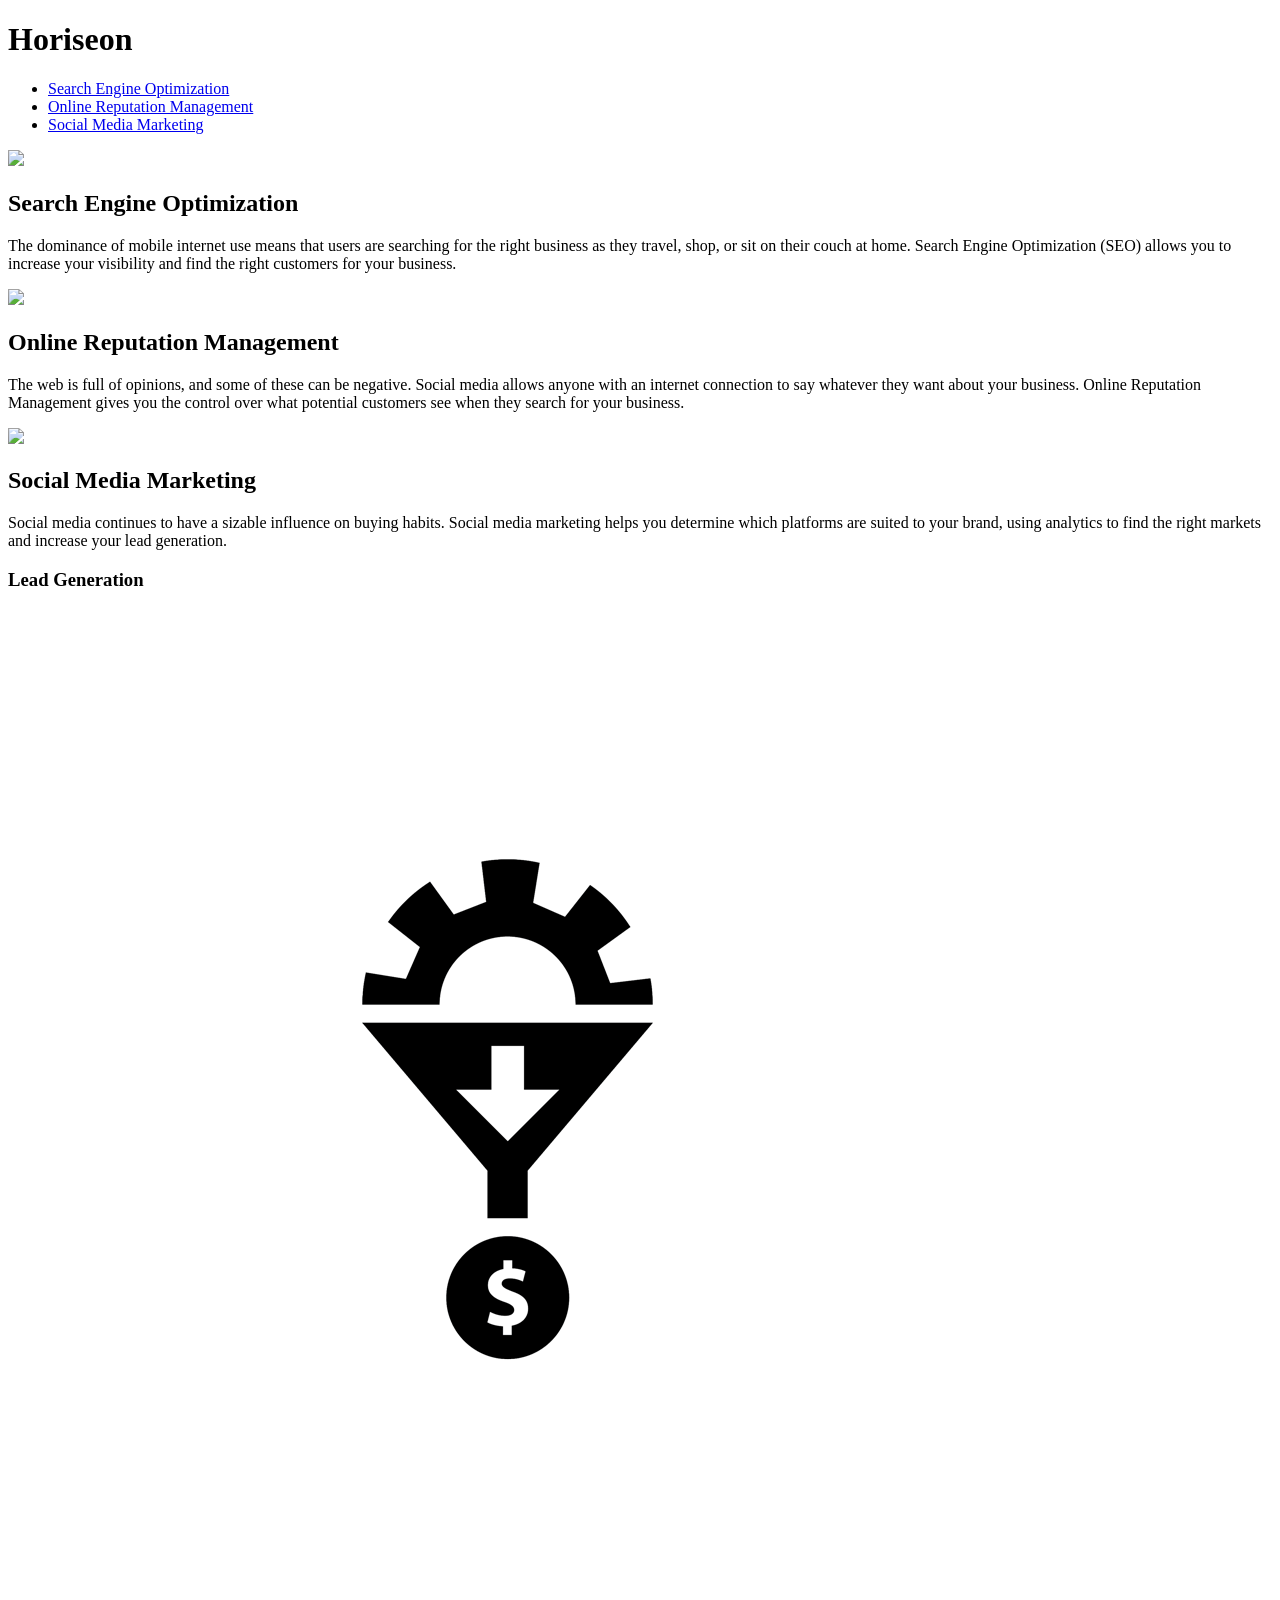
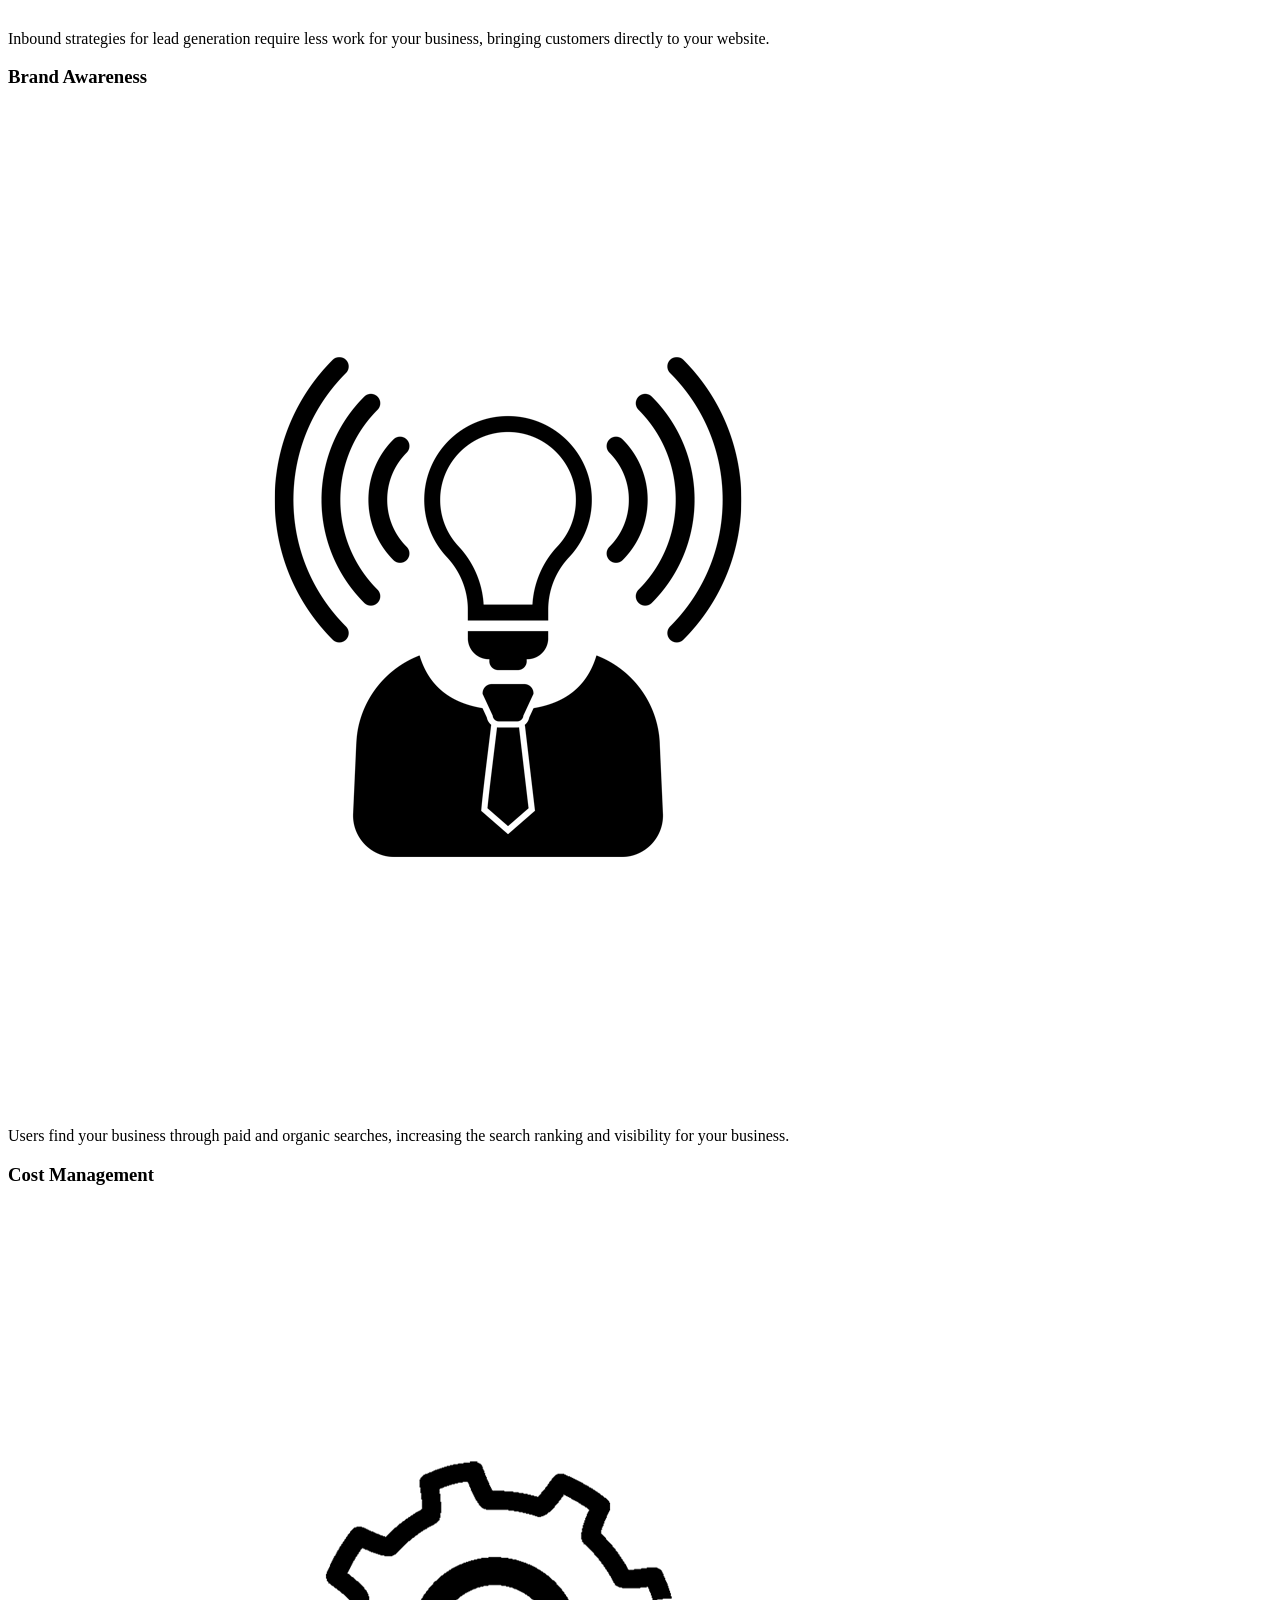
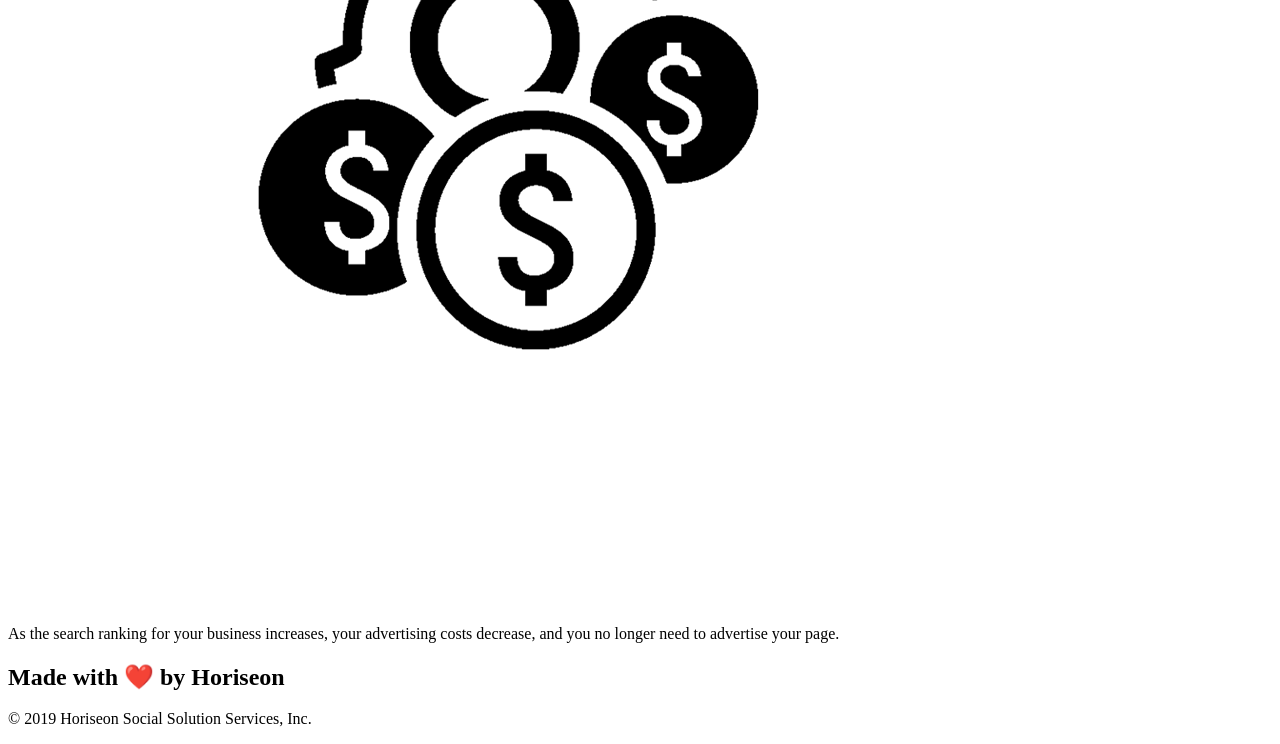
==== 02-Challenge/Develop/index.html @ 5384fc6d "initial-commit" ====
<!DOCTYPE html>
<html lang="en-us">

<head>
    <meta charset="UTF-8" />
    <link rel="stylesheet" href="./assets/css/style.css">
    <title>website</title>
</head>

<body>
    <div class="header">
        <h1>Hori<span class="seo">seo</span>n</h1>
        <div>
            <ul>
                <li>
                    <a href="#search-engine-optimization">Search Engine Optimization</a>
                </li>
                <li>
                    <a href="#online-reputation-management">Online Reputation Management</a>
                </li>
                <li>
                    <a href="#social-media-marketing">Social Media Marketing</a>
                </li>
            </ul>
        </div>
    </div>
    <div class="hero"></div>
    <div class="content">
        <div class="search-engine-optimization">
            <img src="./assets/images/search-engine-optimization.jpg" class="float-left" />
            <h2>Search Engine Optimization</h2>
            <p>
                The dominance of mobile internet use means that users are searching for the right business as they travel, shop, or sit on their couch at home. Search Engine Optimization (SEO) allows you to increase your visibility and find the right customers for your business.
            </p>
        </div>
        <div id="online-reputation-management" class="online-reputation-management">
            <img src="./assets/images/online-reputation-management.jpg" class="float-right" />
            <h2>Online Reputation Management</h2>
            <p>
                The web is full of opinions, and some of these can be negative. Social media allows anyone with an internet connection to say whatever they want about your business. Online Reputation Management gives you the control over what potential customers see when they search for your business.
            </p>
        </div>
        <div id="social-media-marketing" class="social-media-marketing">
            <img src="./assets/images/social-media-marketing.jpg" class="float-left" />
            <h2>Social Media Marketing</h2>
            <p>
                Social media continues to have a sizable influence on buying habits. Social media marketing helps you determine which platforms are suited to your brand, using analytics to find the right markets and increase your lead generation.
            </p>
        </div>
    </div>
    <div class="benefits">
        <div class="benefit-lead">
            <h3>Lead Generation</h3>
            <img src="./assets/images/lead-generation.png" />
            <p>
                Inbound strategies for lead generation require less work for your business, bringing customers directly to your website.
            </p>
        </div>
        <div class="benefit-brand">
            <h3>Brand Awareness</h3>
            <img src="./assets/images/brand-awareness.png" />
            <p>
                Users find your business through paid and organic searches, increasing the search ranking and visibility for your business.
            </p>
        </div>
        <div class="benefit-cost">
            <h3>Cost Management</h3>
            <img src="./assets/images/cost-management.png"></img>
            <p>
                As the search ranking for your business increases, your advertising costs decrease, and you no longer need to advertise your page.
            </p>
        </div>
    </div>
    <div class="footer">
        <h2>Made with ❤️️ by Horiseon</h2>
        <p>
            &copy; 2019 Horiseon Social Solution Services, Inc.
        </p>
    </div>
</body>

</html>
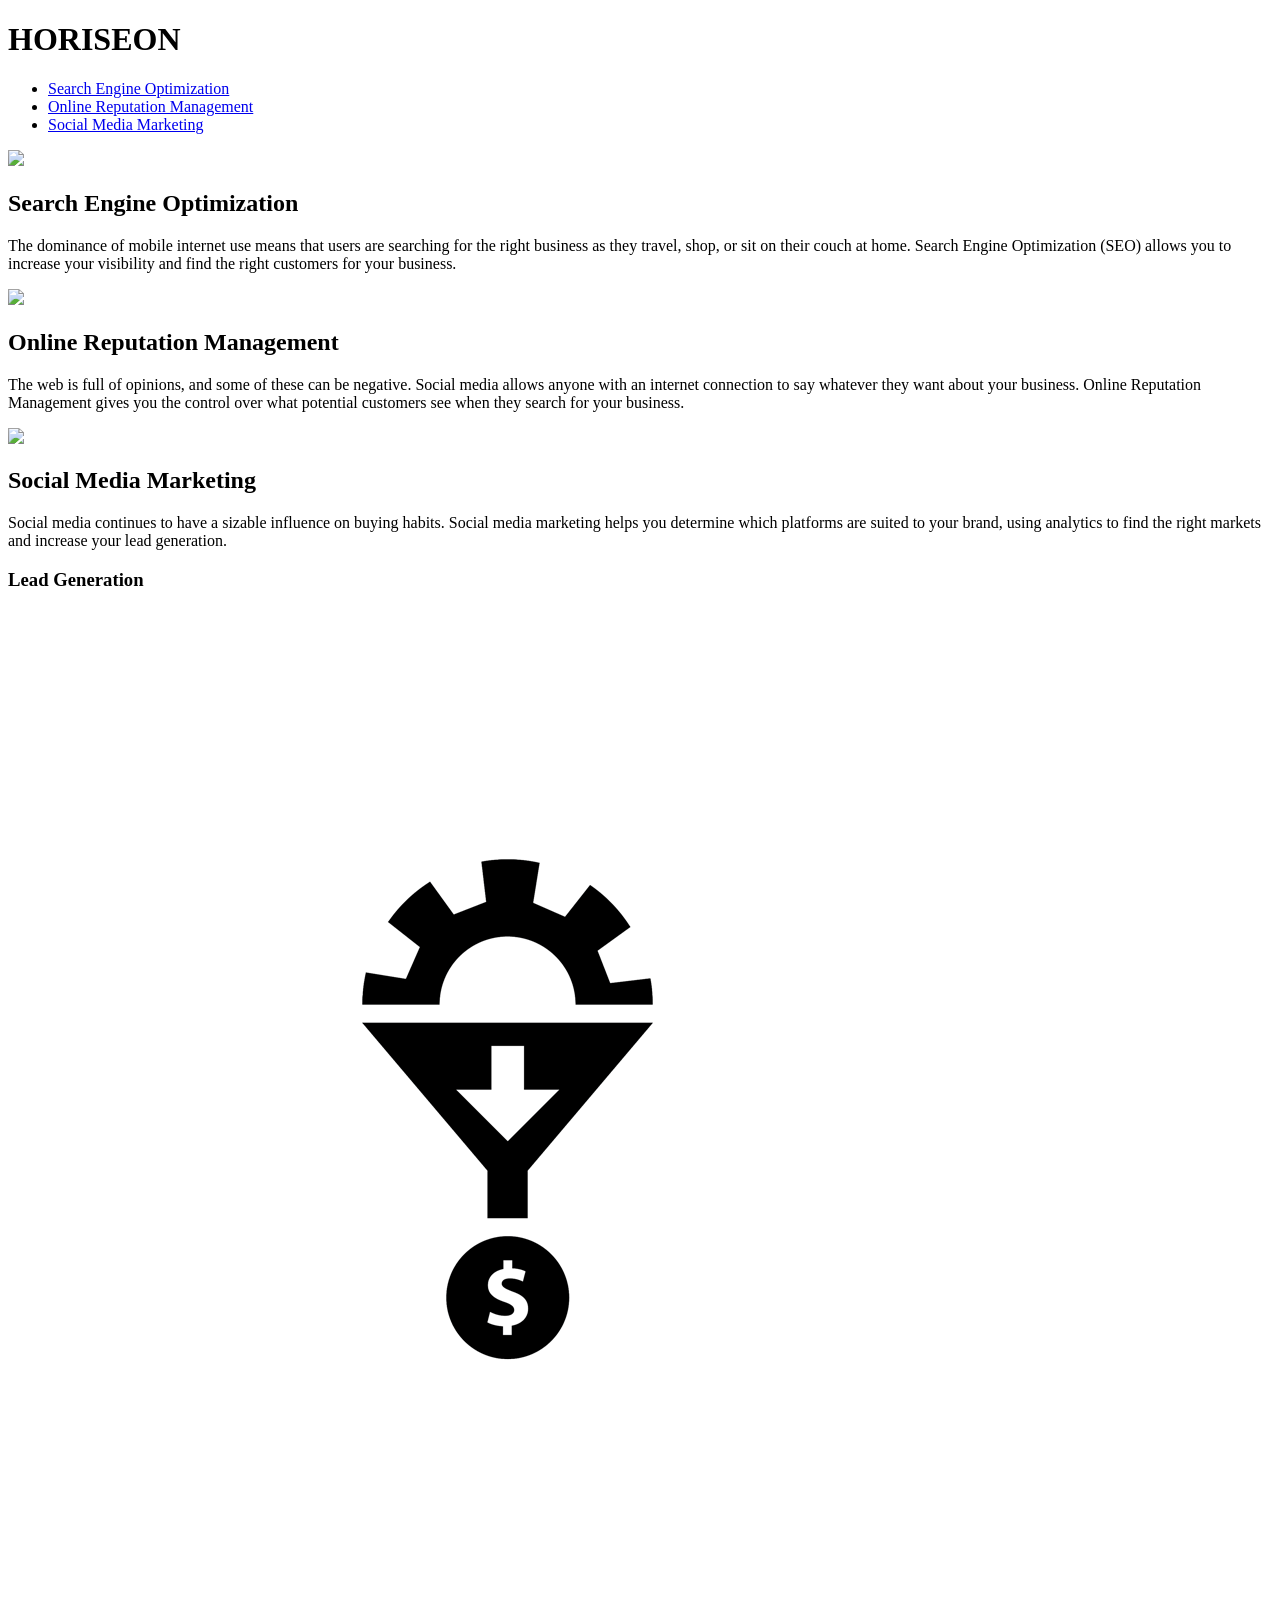
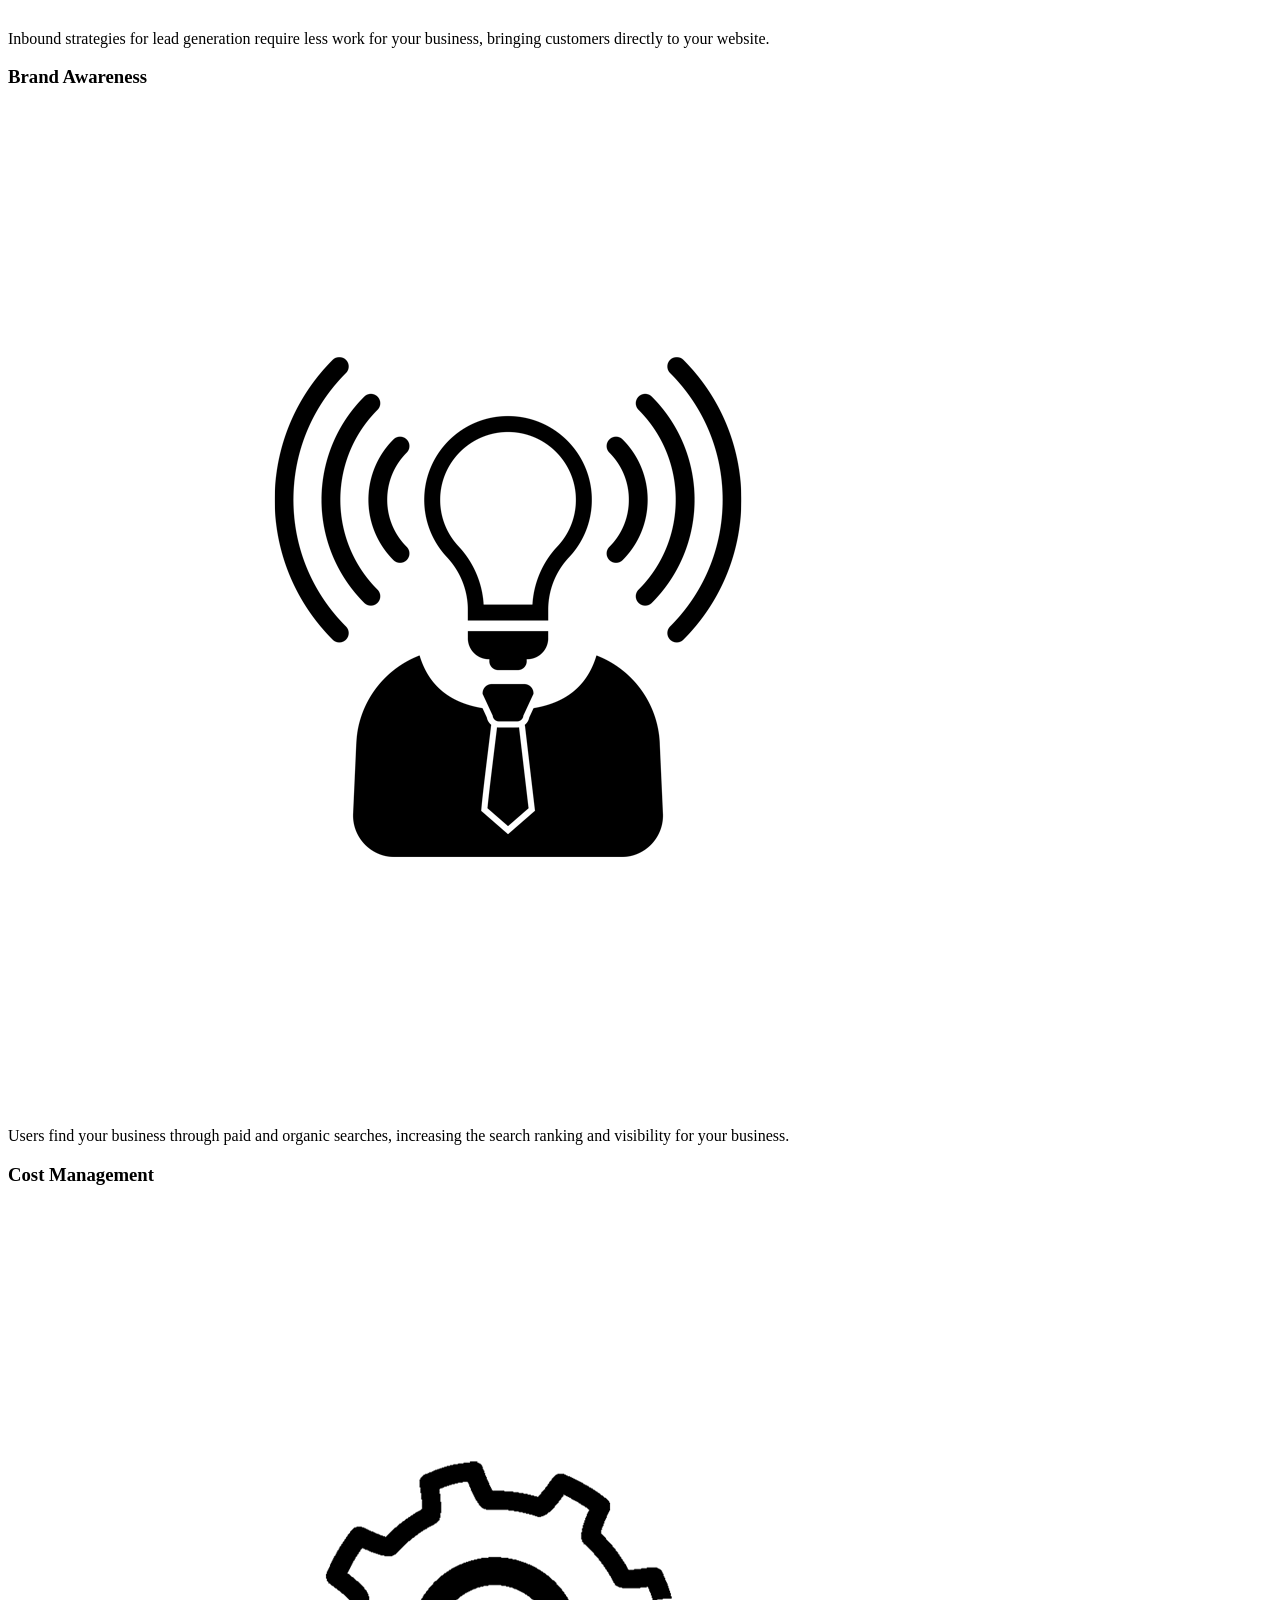
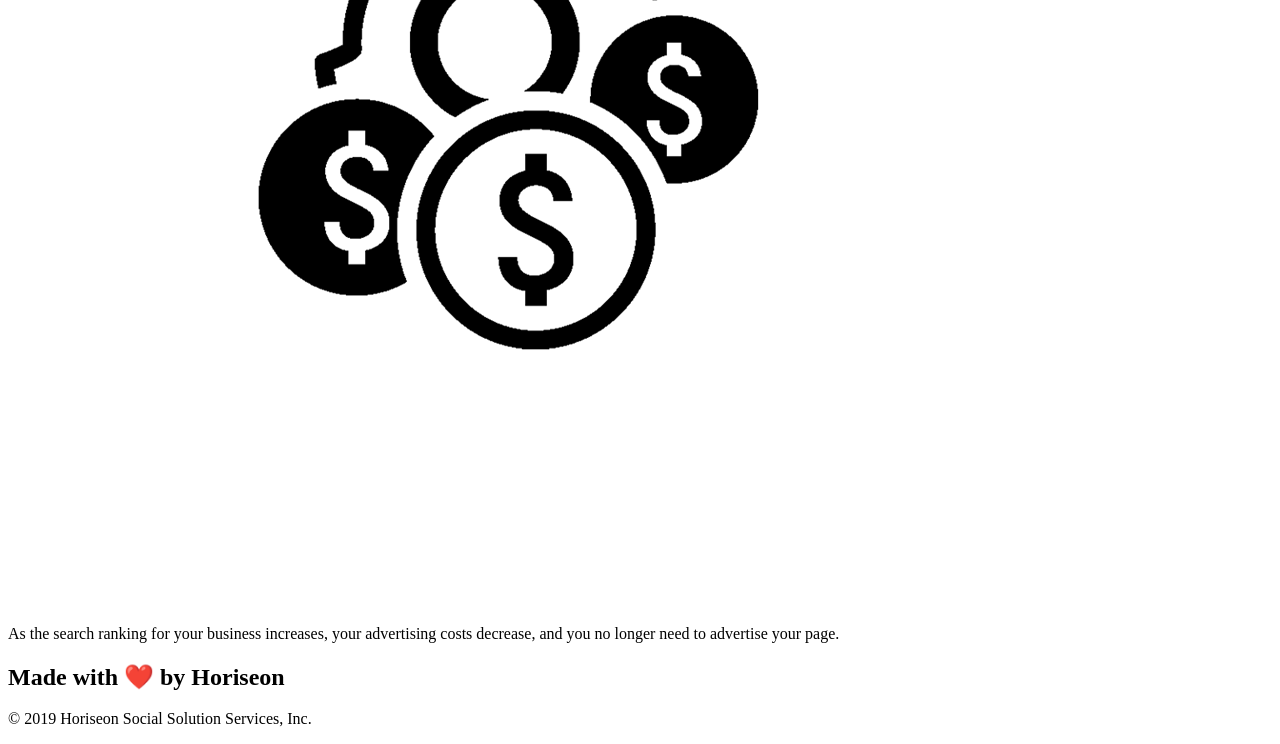
==== commit f0ccf80f: "changed title and modifed header" ====
--- a/02-Challenge/Develop/index.html
+++ b/02-Challenge/Develop/index.html
@@ -4,13 +4,13 @@
 <head>
     <meta charset="UTF-8" />
     <link rel="stylesheet" href="./assets/css/style.css">
-    <title>website</title>
+    <title>Horiseon</title>
 </head>
 
 <body>
-    <div class="header">
-        <h1>Hori<span class="seo">seo</span>n</h1>
-        <div>
+    <header class="header">
+        <h1>HORISEON</h1>
+        <nav>
             <ul>
                 <li>
                     <a href="#search-engine-optimization">Search Engine Optimization</a>
@@ -22,8 +22,8 @@
                     <a href="#social-media-marketing">Social Media Marketing</a>
                 </li>
             </ul>
-        </div>
-    </div>
+        </nav>
+    </header>
     <div class="hero"></div>
     <div class="content">
         <div class="search-engine-optimization">
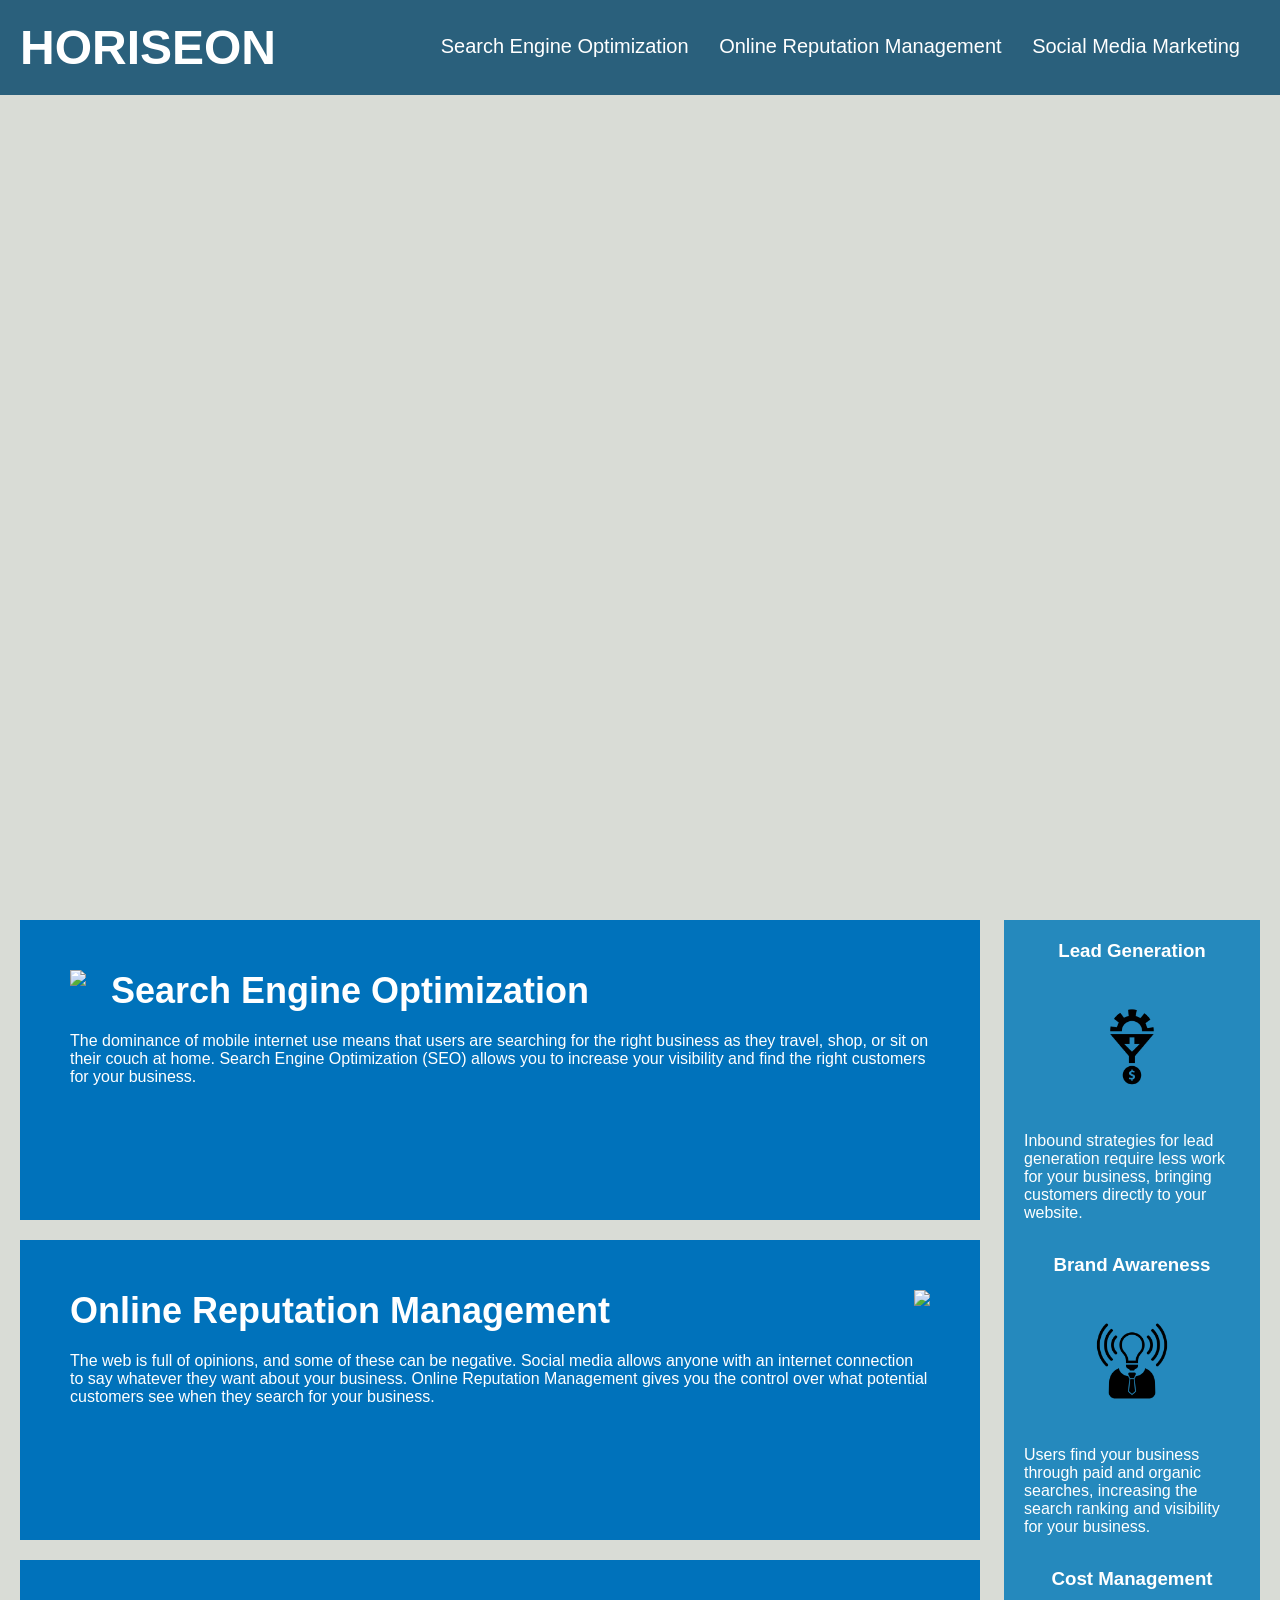
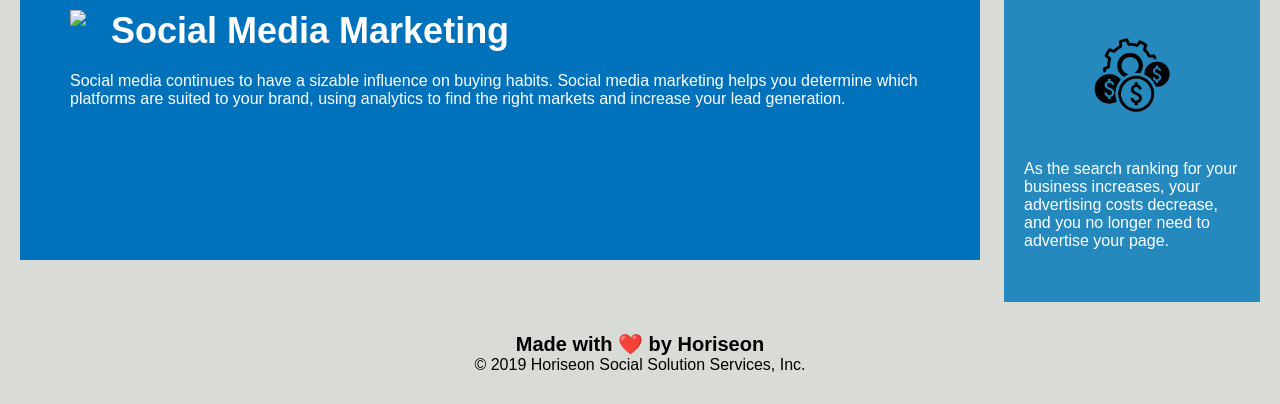
==== commit 670ff2f6: "modified html and css" ====
--- a/02-Challenge/Develop/index.html
+++ b/02-Challenge/Develop/index.html
@@ -8,6 +8,9 @@
 </head>
 
 <body>
+
+    <!--navigation-->
+
     <header class="header">
         <h1>HORISEON</h1>
         <nav>
@@ -24,31 +27,42 @@
             </ul>
         </nav>
     </header>
+
+
     <div class="hero"></div>
-    <div class="content">
-        <div class="search-engine-optimization">
+
+    <!--info section-->
+
+    
+    <section class="content">
+
+        <article class="search-engine-optimization">
             <img src="./assets/images/search-engine-optimization.jpg" class="float-left" />
             <h2>Search Engine Optimization</h2>
             <p>
                 The dominance of mobile internet use means that users are searching for the right business as they travel, shop, or sit on their couch at home. Search Engine Optimization (SEO) allows you to increase your visibility and find the right customers for your business.
             </p>
-        </div>
-        <div id="online-reputation-management" class="online-reputation-management">
+        </article>
+        <article id="online-reputation-management" class="online-reputation-management">
             <img src="./assets/images/online-reputation-management.jpg" class="float-right" />
             <h2>Online Reputation Management</h2>
             <p>
                 The web is full of opinions, and some of these can be negative. Social media allows anyone with an internet connection to say whatever they want about your business. Online Reputation Management gives you the control over what potential customers see when they search for your business.
             </p>
-        </div>
-        <div id="social-media-marketing" class="social-media-marketing">
+        </article>
+        <article id="social-media-marketing" class="social-media-marketing">
             <img src="./assets/images/social-media-marketing.jpg" class="float-left" />
             <h2>Social Media Marketing</h2>
             <p>
                 Social media continues to have a sizable influence on buying habits. Social media marketing helps you determine which platforms are suited to your brand, using analytics to find the right markets and increase your lead generation.
             </p>
-        </div>
-    </div>
-    <div class="benefits">
+        </article>
+    </section>
+    
+
+     <!--Benefit section-->
+
+    <section class="benefits">
         <div class="benefit-lead">
             <h3>Lead Generation</h3>
             <img src="./assets/images/lead-generation.png" />
@@ -70,7 +84,10 @@
                 As the search ranking for your business increases, your advertising costs decrease, and you no longer need to advertise your page.
             </p>
         </div>
-    </div>
+    </section>
+
+     <!--Footer-->
+
     <div class="footer">
         <h2>Made with ❤️️ by Horiseon</h2>
         <p>
--- a/02-Challenge/Develop/assets/css/style.css
+++ b/02-Challenge/Develop/assets/css/style.css
@@ -0,0 +1,199 @@
+* {
+    box-sizing: border-box;
+    padding: 0;
+    margin: 0;
+}
+
+body {
+    background-color: #d9dcd6;
+}
+
+.header {
+    padding: 20px;
+    font-family: 'Trebuchet MS', 'Lucida Sans Unicode', 'Lucida Grande', 'Lucida Sans', Arial, sans-serif;
+    background-color: #2a607c;
+    color: #ffffff;
+}
+
+.header h1 {
+    display: inline-block;
+    font-size: 48px;
+}
+
+
+
+
+.header nav {
+    padding-top: 15px;
+    margin-right: 20px;
+    float: right;
+    font-family: 'Gill Sans', 'Gill Sans MT', Calibri, 'Trebuchet MS', sans-serif;
+    font-size: 20px;
+}
+
+.header nav ul {
+    list-style-type: none;
+}
+
+.header nav ul li {
+    display: inline-block;
+    margin-left: 25px;
+}
+
+a {
+    color: #ffffff;
+    text-decoration: none;
+}
+
+p {
+    font-size: 16px;
+}
+
+.hero {
+    height: 800px;
+    width: 100%;
+    margin-bottom: 25px;
+    background-image: url("../images/digital-marketing-meeting.jpg");
+    background-size: cover;
+    background-position: center;
+}
+
+.float-left {
+    float: left;
+    margin-right: 25px;
+}
+
+.float-right {
+    float: right;
+    margin-left: 25px;
+}
+
+.content {
+    width: 75%;
+    display: inline-block;
+    margin-left: 20px;
+}
+
+.benefits {
+    margin-right: 20px;
+    padding: 20px;
+    clear: both;
+    float: right;
+    width: 20%;
+    height: 100%;
+    font-family: 'Gill Sans', 'Gill Sans MT', Calibri, 'Trebuchet MS', sans-serif;
+    background-color: #2589bd;
+}
+
+.benefit-lead {
+    margin-bottom: 32px;
+    color: #ffffff;
+}
+
+.benefit-brand {
+    margin-bottom: 32px;
+    color: #ffffff;
+}
+
+.benefit-cost {
+    margin-bottom: 32px;
+    color: #ffffff;
+}
+
+.benefit-lead h3 {
+    margin-bottom: 10px;
+    text-align: center;
+}
+
+.benefit-brand h3 {
+    margin-bottom: 10px;
+    text-align: center;
+}
+
+.benefit-cost h3 {
+    margin-bottom: 10px;
+    text-align: center;
+}
+
+.benefit-lead img {
+    display: block;
+    margin: 10px auto;
+    max-width: 150px;
+}
+
+.benefit-brand img {
+    display: block;
+    margin: 10px auto;
+    max-width: 150px;
+}
+
+.benefit-cost img {
+    display: block;
+    margin: 10px auto;
+    max-width: 150px;
+}
+
+.search-engine-optimization {
+    margin-bottom: 20px;
+    padding: 50px;
+    height: 300px;
+    font-family: 'Gill Sans', 'Gill Sans MT', Calibri, 'Trebuchet MS', sans-serif;
+    background-color: #0072bb;
+    color: #ffffff;
+}
+
+.online-reputation-management {
+    margin-bottom: 20px;
+    padding: 50px;
+    height: 300px;
+    font-family: 'Gill Sans', 'Gill Sans MT', Calibri, 'Trebuchet MS', sans-serif;
+    background-color: #0072bb;
+    color: #ffffff;
+}
+
+.social-media-marketing {
+    margin-bottom: 20px;
+    padding: 50px;
+    height: 300px;
+    font-family: 'Gill Sans', 'Gill Sans MT', Calibri, 'Trebuchet MS', sans-serif;
+    background-color: #0072bb;
+    color: #ffffff;
+}
+
+.search-engine-optimization img {
+    max-height: 200px;
+}
+
+.online-reputation-management img {
+    max-height: 200px;
+}
+
+.social-media-marketing img {
+    max-height: 200px;
+}
+
+.search-engine-optimization h2 {
+    margin-bottom: 20px;
+    font-size: 36px;
+}
+
+.online-reputation-management h2 {
+    margin-bottom: 20px;
+    font-size: 36px;
+}
+
+.social-media-marketing h2 {
+    margin-bottom: 20px;
+    font-size: 36px;
+}
+
+.footer {
+    padding: 30px;
+    clear: both;
+    font-family: 'Trebuchet MS', 'Lucida Sans Unicode', 'Lucida Grande', 'Lucida Sans', Arial, sans-serif;
+    text-align: center;
+}
+
+.footer h2 {
+    font-size: 20px;
+}
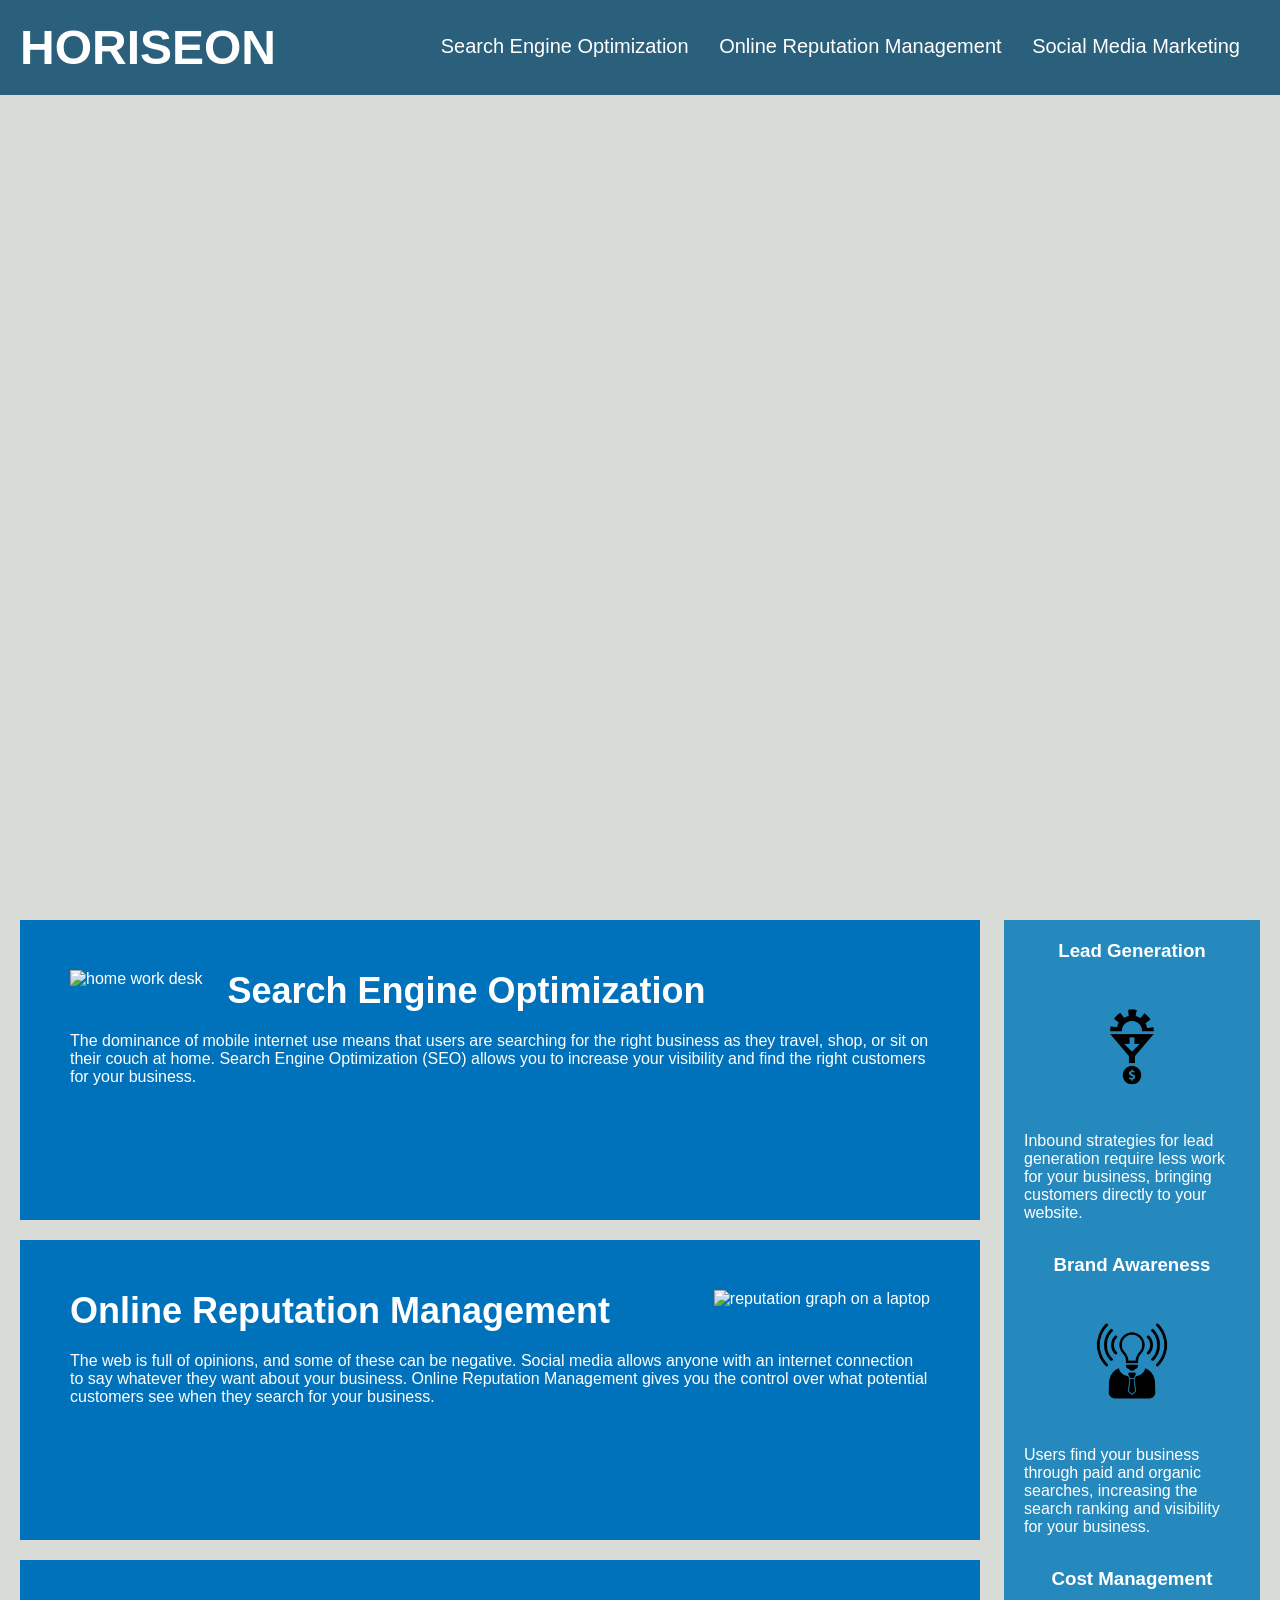
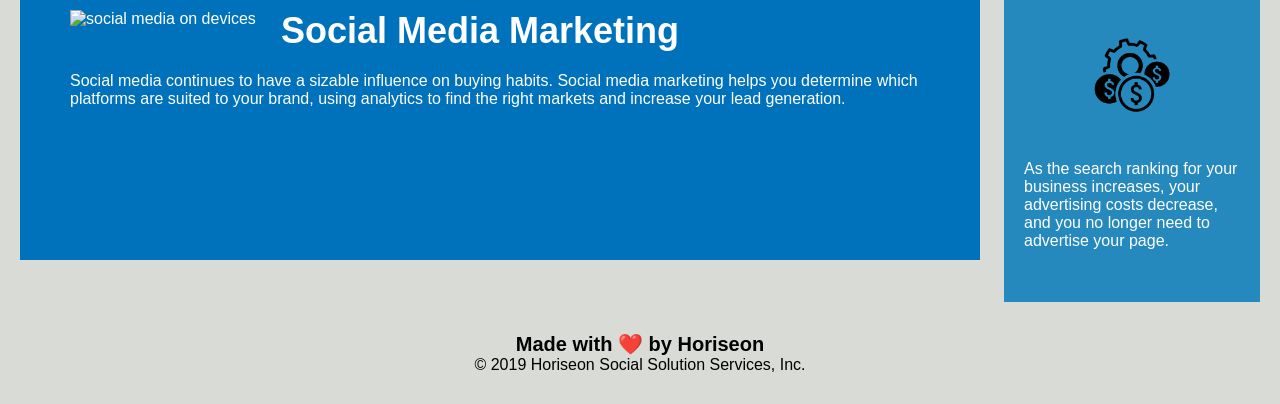
==== commit f1cd9fe9: "update index , css" ====
--- a/02-Challenge/Develop/index.html
+++ b/02-Challenge/Develop/index.html
@@ -11,7 +11,7 @@
 
     <!--navigation-->
 
-    <header class="header">
+    <header>
         <h1>HORISEON</h1>
         <nav>
             <ul>
@@ -34,24 +34,27 @@
     <!--info section-->
 
     
-    <section class="content">
+    <section class="info">
 
-        <article class="search-engine-optimization">
-            <img src="./assets/images/search-engine-optimization.jpg" class="float-left" />
+        <article id="search-engine-optimization" class="content-info">
+
+            <img src="./assets/images/search-engine-optimization.jpg" alt="home work desk" class="float-left" />
             <h2>Search Engine Optimization</h2>
             <p>
                 The dominance of mobile internet use means that users are searching for the right business as they travel, shop, or sit on their couch at home. Search Engine Optimization (SEO) allows you to increase your visibility and find the right customers for your business.
             </p>
         </article>
-        <article id="online-reputation-management" class="online-reputation-management">
-            <img src="./assets/images/online-reputation-management.jpg" class="float-right" />
+
+        <article id="online-reputation-management" class="content-info">
+            <img src="./assets/images/online-reputation-management.jpg" alt="reputation graph on a laptop" class="float-right" />
             <h2>Online Reputation Management</h2>
             <p>
                 The web is full of opinions, and some of these can be negative. Social media allows anyone with an internet connection to say whatever they want about your business. Online Reputation Management gives you the control over what potential customers see when they search for your business.
             </p>
         </article>
-        <article id="social-media-marketing" class="social-media-marketing">
-            <img src="./assets/images/social-media-marketing.jpg" class="float-left" />
+
+        <article id="social-media-marketing" class="content-info">
+            <img src="./assets/images/social-media-marketing.jpg" alt="social media on devices" class="float-left" />
             <h2>Social Media Marketing</h2>
             <p>
                 Social media continues to have a sizable influence on buying habits. Social media marketing helps you determine which platforms are suited to your brand, using analytics to find the right markets and increase your lead generation.
@@ -65,21 +68,21 @@
     <section class="benefits">
         <div class="benefit-lead">
             <h3>Lead Generation</h3>
-            <img src="./assets/images/lead-generation.png" />
+            <img src="./assets/images/lead-generation.png" alt="Lead Generation" />
             <p>
                 Inbound strategies for lead generation require less work for your business, bringing customers directly to your website.
             </p>
         </div>
-        <div class="benefit-brand">
+        <div class="benefit-lead">
             <h3>Brand Awareness</h3>
-            <img src="./assets/images/brand-awareness.png" />
+            <img src="./assets/images/brand-awareness.png" alt="Brand Awareness" />
             <p>
                 Users find your business through paid and organic searches, increasing the search ranking and visibility for your business.
             </p>
         </div>
-        <div class="benefit-cost">
+        <div class="benefit-lead">
             <h3>Cost Management</h3>
-            <img src="./assets/images/cost-management.png"></img>
+            <img src="./assets/images/cost-management.png" alt="Cost Management" />
             <p>
                 As the search ranking for your business increases, your advertising costs decrease, and you no longer need to advertise your page.
             </p>
--- a/02-Challenge/Develop/assets/css/style.css
+++ b/02-Challenge/Develop/assets/css/style.css
@@ -7,39 +7,40 @@
 body {
     background-color: #d9dcd6;
 }
-
-.header {
+/* header style */
+header {
     padding: 20px;
     font-family: 'Trebuchet MS', 'Lucida Sans Unicode', 'Lucida Grande', 'Lucida Sans', Arial, sans-serif;
     background-color: #2a607c;
     color: #ffffff;
 }
 
-.header h1 {
+header h1 {
     display: inline-block;
     font-size: 48px;
+    color: white;
 }
 
 
 
 
-.header nav {
+header nav {
     padding-top: 15px;
     margin-right: 20px;
     float: right;
-    font-family: 'Gill Sans', 'Gill Sans MT', Calibri, 'Trebuchet MS', sans-serif;
+    font-family: 'Gill Sans', 'Gill Sans MT', 'Calibri', 'Trebuchet MS', sans-serif;
     font-size: 20px;
 }
 
-.header nav ul {
+header nav ul {
     list-style-type: none;
 }
 
-.header nav ul li {
+header nav ul li {
     display: inline-block;
     margin-left: 25px;
 }
-
+/* utility classes*/
 a {
     color: #ffffff;
     text-decoration: none;
@@ -47,15 +48,6 @@
 
 p {
     font-size: 16px;
-}
-
-.hero {
-    height: 800px;
-    width: 100%;
-    margin-bottom: 25px;
-    background-image: url("../images/digital-marketing-meeting.jpg");
-    background-size: cover;
-    background-position: center;
 }
 
 .float-left {
@@ -68,11 +60,42 @@
     margin-left: 25px;
 }
 
-.content {
+/*utility classes end*/
+
+
+.hero {
+    height: 800px;
+    width: 100%;
+    margin-bottom: 25px;
+    background-image: url("../images/digital-marketing-meeting.jpg");
+    background-size: cover;
+    background-position: center;
+}
+
+.info {
     width: 75%;
     display: inline-block;
     margin-left: 20px;
 }
+
+.content-info {
+    margin-bottom: 20px;
+    padding: 50px;
+    height: 300px;
+    font-family: 'Gill Sans', 'Gill Sans MT', Calibri, 'Trebuchet MS', sans-serif;
+    background-color: #0072bb;
+    color: #ffffff;
+}
+
+.content-info img {
+    max-height: 200px;
+}
+
+.content-info h2 {
+    margin-bottom: 20px;
+    font-size: 36px;
+}
+/* benefit section */
 
 .benefits {
     margin-right: 20px;
@@ -90,30 +113,12 @@
     color: #ffffff;
 }
 
-.benefit-brand {
-    margin-bottom: 32px;
-    color: #ffffff;
-}
 
-.benefit-cost {
-    margin-bottom: 32px;
-    color: #ffffff;
-}
-
-.benefit-lead h3 {
+.benefits h3 {
     margin-bottom: 10px;
     text-align: center;
 }
 
-.benefit-brand h3 {
-    margin-bottom: 10px;
-    text-align: center;
-}
-
-.benefit-cost h3 {
-    margin-bottom: 10px;
-    text-align: center;
-}
 
 .benefit-lead img {
     display: block;
@@ -121,72 +126,10 @@
     max-width: 150px;
 }
 
-.benefit-brand img {
-    display: block;
-    margin: 10px auto;
-    max-width: 150px;
-}
 
-.benefit-cost img {
-    display: block;
-    margin: 10px auto;
-    max-width: 150px;
-}
 
-.search-engine-optimization {
-    margin-bottom: 20px;
-    padding: 50px;
-    height: 300px;
-    font-family: 'Gill Sans', 'Gill Sans MT', Calibri, 'Trebuchet MS', sans-serif;
-    background-color: #0072bb;
-    color: #ffffff;
-}
 
-.online-reputation-management {
-    margin-bottom: 20px;
-    padding: 50px;
-    height: 300px;
-    font-family: 'Gill Sans', 'Gill Sans MT', Calibri, 'Trebuchet MS', sans-serif;
-    background-color: #0072bb;
-    color: #ffffff;
-}
-
-.social-media-marketing {
-    margin-bottom: 20px;
-    padding: 50px;
-    height: 300px;
-    font-family: 'Gill Sans', 'Gill Sans MT', Calibri, 'Trebuchet MS', sans-serif;
-    background-color: #0072bb;
-    color: #ffffff;
-}
-
-.search-engine-optimization img {
-    max-height: 200px;
-}
-
-.online-reputation-management img {
-    max-height: 200px;
-}
-
-.social-media-marketing img {
-    max-height: 200px;
-}
-
-.search-engine-optimization h2 {
-    margin-bottom: 20px;
-    font-size: 36px;
-}
-
-.online-reputation-management h2 {
-    margin-bottom: 20px;
-    font-size: 36px;
-}
-
-.social-media-marketing h2 {
-    margin-bottom: 20px;
-    font-size: 36px;
-}
-
+/*footer style*/
 .footer {
     padding: 30px;
     clear: both;
